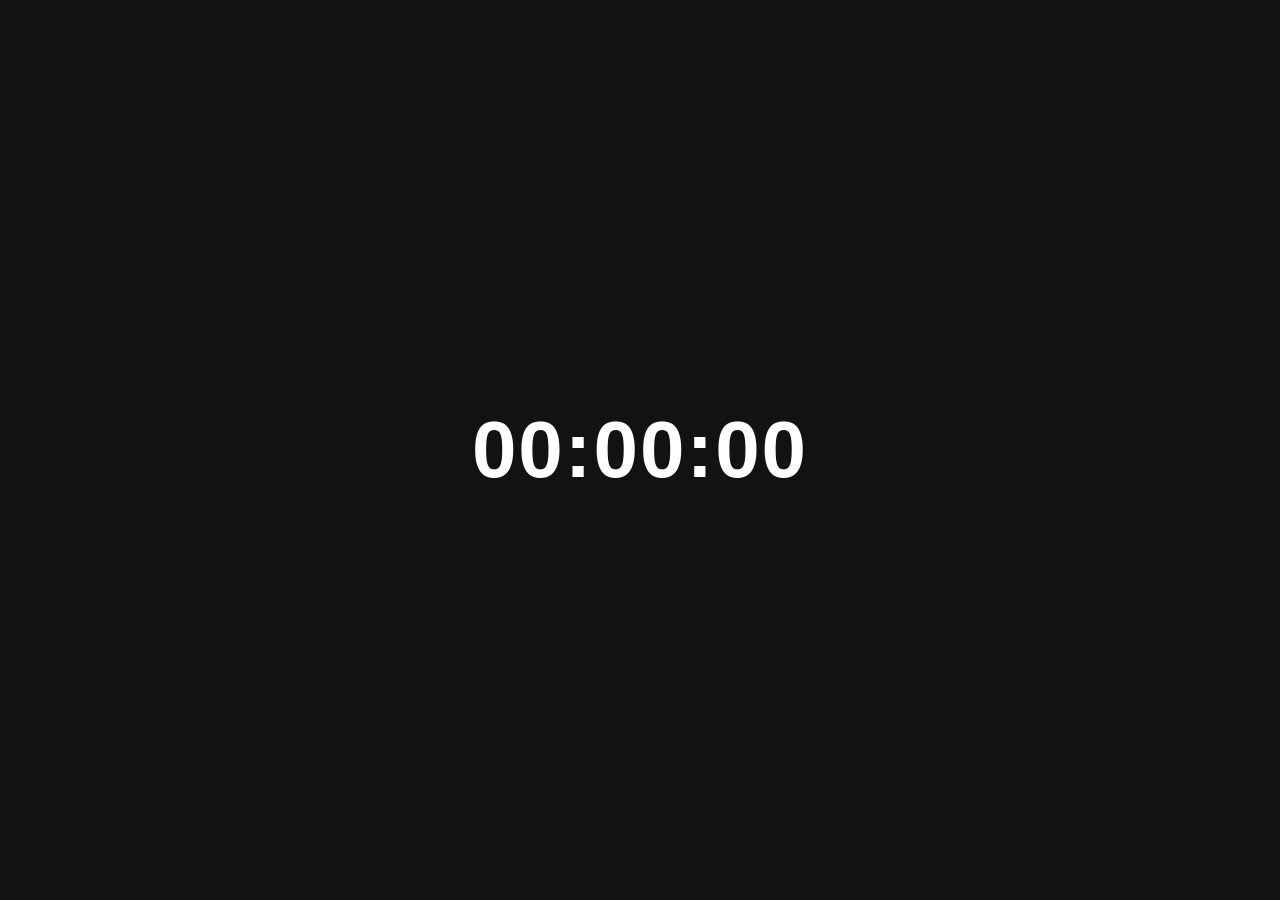
==== frontend/index.html @ b8d1707a "Added HTML and CSS for web clock" ====
<!DOCTYPE html>
<html lang="en">
<head>
  <meta charset="UTF-8">
  <title>Web Clock</title>
  <link rel="stylesheet" href="style.css">
</head>
<body>
  <div class="clock-container">
    <h1 id="clock">00:00:00</h1>
  </div>
  <script src="script.js"></script>
</body>
</html>
---- frontend/style.css ----
body {
  display: flex;
  justify-content: center;
  align-items: center;
  height: 100vh;
  background-color: #121212;
  color: white;
  font-family: 'Segoe UI', Tahoma, Geneva, Verdana, sans-serif;
  margin: 0;
}
.clock-container {
  text-align: center;
}
#clock {
  font-size: 5rem;
  letter-spacing: 2px;
}
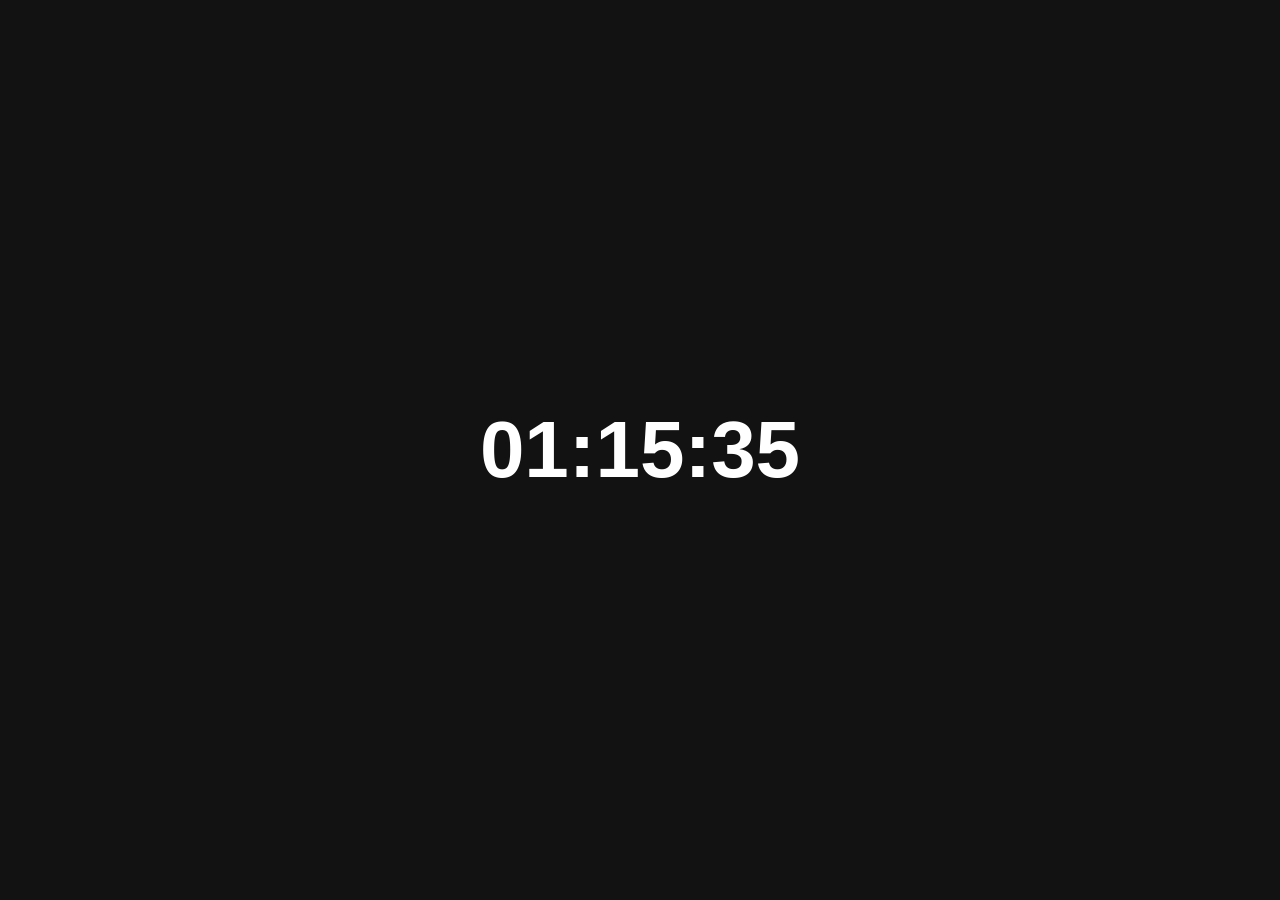
==== commit d3430f46: "Initial commit with organized folders" ====
--- a/frontend/index.html
+++ b/frontend/index.html
@@ -1,14 +1,15 @@
+<!-- frontend/index.html -->
 <!DOCTYPE html>
 <html lang="en">
 <head>
   <meta charset="UTF-8">
   <title>Web Clock</title>
-  <link rel="stylesheet" href="style.css">
+  <link rel="stylesheet" href="../frontend/style.css">
 </head>
 <body>
   <div class="clock-container">
     <h1 id="clock">00:00:00</h1>
   </div>
-  <script src="script.js"></script>
+  <script src="../backend/script.js"></script>
 </body>
 </html>
--- a/frontend/style.css
+++ b/frontend/style.css
@@ -1,3 +1,4 @@
+
 body {
   display: flex;
   justify-content: center;
@@ -5,13 +6,9 @@
   height: 100vh;
   background-color: #121212;
   color: white;
-  font-family: 'Segoe UI', Tahoma, Geneva, Verdana, sans-serif;
+  font-family: Arial, sans-serif;
   margin: 0;
-}
-.clock-container {
-  text-align: center;
 }
 #clock {
   font-size: 5rem;
-  letter-spacing: 2px;
 }
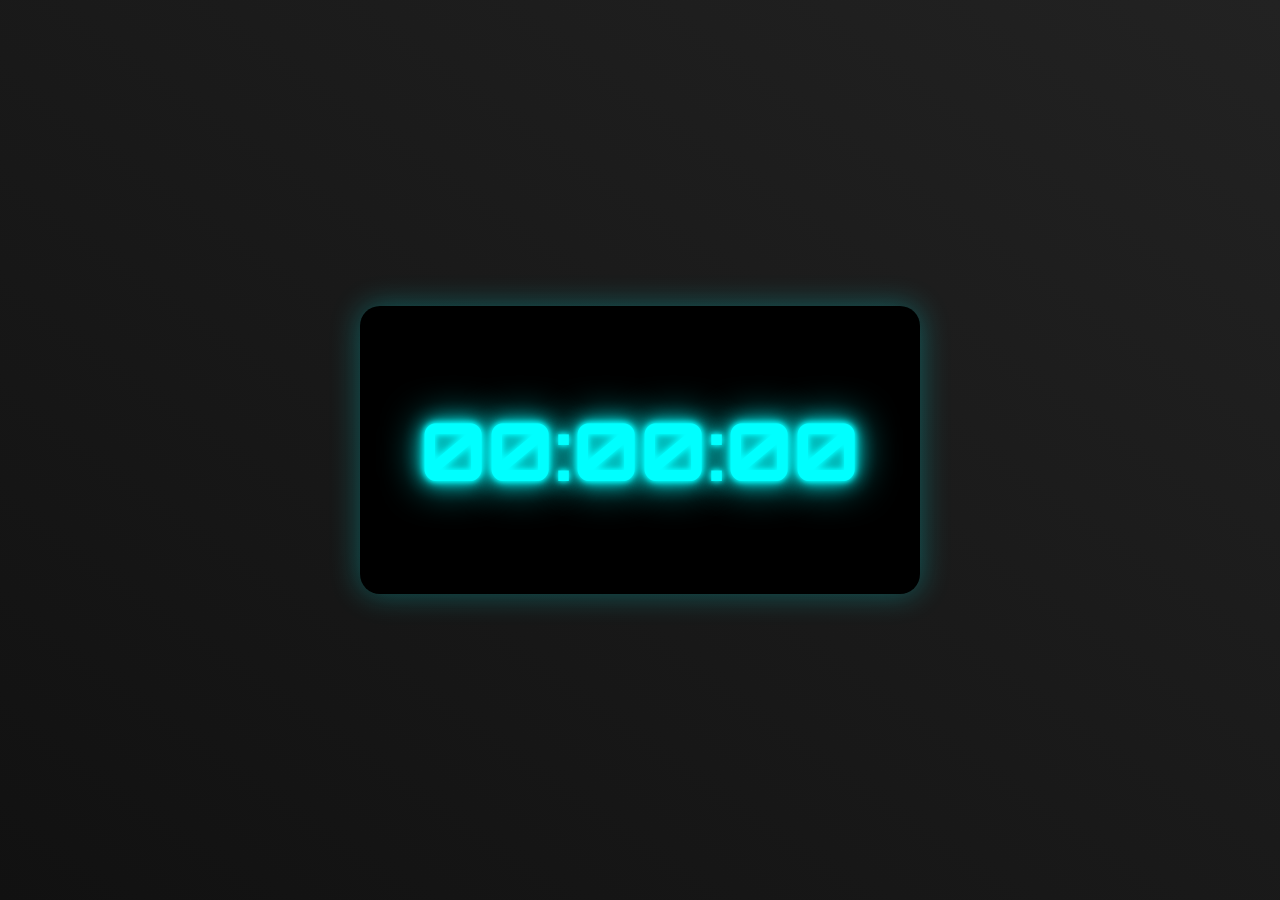
==== commit 9c151c51: "Styled digital clock with neon LED design" ====
--- a/frontend/index.html
+++ b/frontend/index.html
@@ -1,15 +1,17 @@
-<!-- frontend/index.html -->
 <!DOCTYPE html>
 <html lang="en">
-<head>
-  <meta charset="UTF-8">
-  <title>Web Clock</title>
-  <link rel="stylesheet" href="../frontend/style.css">
-</head>
+  <head>
+    <meta charset="UTF-8">
+    <title>Digital Clock</title>
+    <link href="https://fonts.googleapis.com/css2?family=Orbitron:wght@600&display=swap" rel="stylesheet">
+    <link rel="stylesheet" href="style.css">
+  </head>
+  
 <body>
   <div class="clock-container">
     <h1 id="clock">00:00:00</h1>
   </div>
-  <script src="../backend/script.js"></script>
+  <script src="script.js"></script>
 </body>
 </html>
+
--- a/frontend/style.css
+++ b/frontend/style.css
@@ -1,14 +1,28 @@
 
 body {
+  margin: 0;
+  height: 100vh;
+  background: linear-gradient(to top right, #111, #222);
   display: flex;
   justify-content: center;
   align-items: center;
-  height: 100vh;
-  background-color: #121212;
-  color: white;
-  font-family: Arial, sans-serif;
-  margin: 0;
 }
+
+.clock-container {
+  background-color: #000;
+  padding: 40px 60px;
+  border-radius: 20px;
+  box-shadow: 0 0 30px rgba(0, 255, 255, 0.3);
+}
+
 #clock {
-  font-size: 5rem;
+  font-family: 'Orbitron', monospace;
+  font-size: 80px;
+  color: #00ffff;
+  text-shadow:
+    0 0 5px #00ffff,
+    0 0 10px #00ffff,
+    0 0 20px #00ffff,
+    0 0 40px #00ffff;
 }
+
